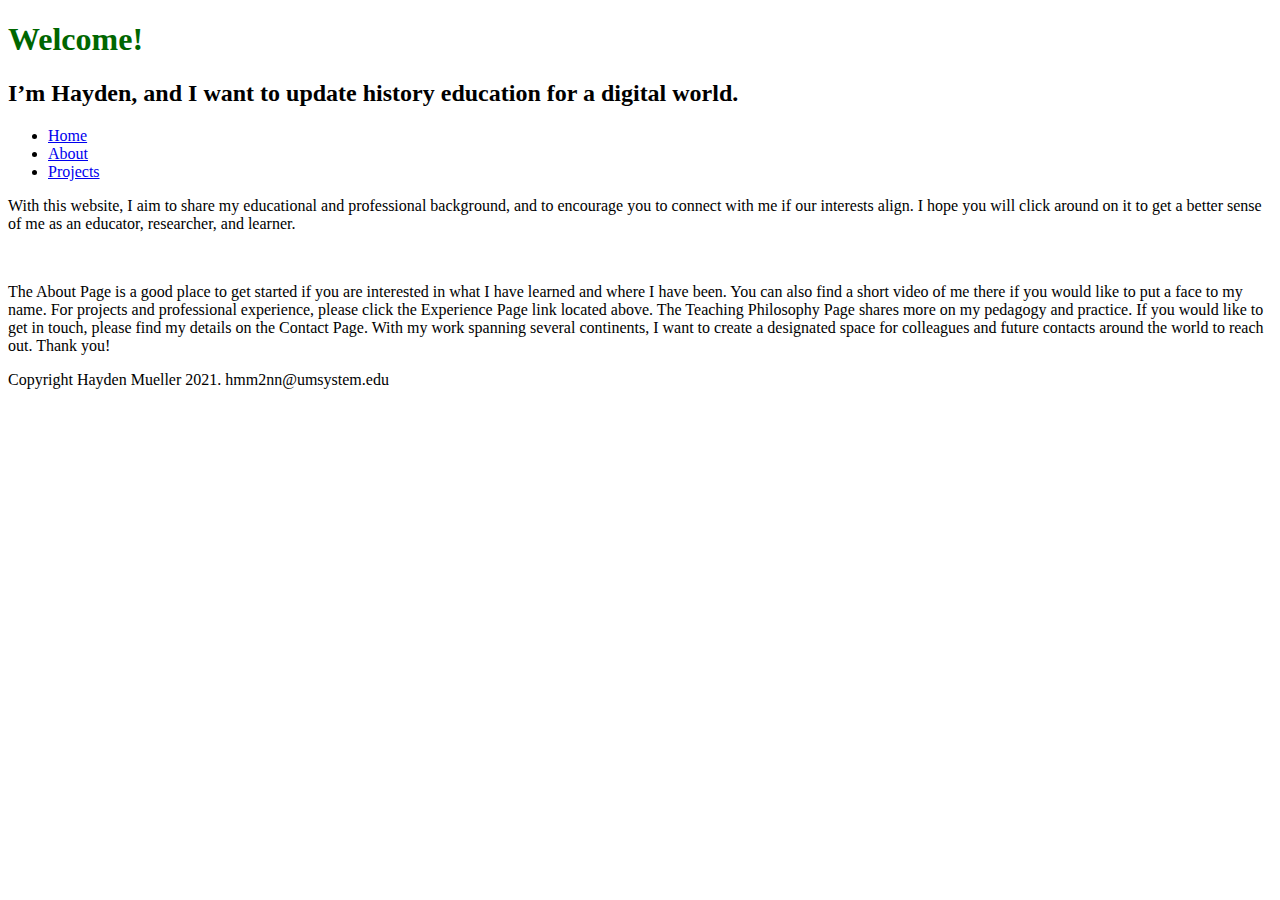
==== islt_7310/islt_7310/index.html @ 9bd5399b "Add files via upload" ====
<!DOCTYPE html>
<html lang="en-US">
<!-- Title: Home Page
Use: Introduces users to site
Author: Hayden Mueller
Developed: 9/13/2021
Tested: 9/13/2021; Validated using https://validator.w3.org/nu/#textarea .
-->
<head>
               <meta charset="utf-8">
               <title>Home Page</title>
               <link rel="stylesheet" href="style.css">
               <link rel="nav" href="nav.css">
</head>
<header>    
    <h1 class="heading">Welcome!</h1> 
</header>
<body>
    <h2>I’m Hayden, and I want to update history education for a digital world.</h2>
        <nav>
            <ul>
                <li><a href=index.html>Home</a></li>
                <li><a href=about.html>About</a></li>
                <li><a href=#projects.html>Projects</a></li>
            </ul>
        </nav>
        <p>With this website, I aim to share my educational and professional background, and to encourage you to connect with me if our interests align. I hope you will click around on it to get a better sense of me as an educator, researcher, and learner. </p> 
        <br>
        <p>The About Page is a good place to get started if you are interested in what I have learned and where I have been. You can also find a short video of me there if you would like to put a face to my name. For projects and professional experience, please click the Experience Page link located above. The Teaching Philosophy Page shares more on my pedagogy and practice. If you would like to get in touch, please find my details on the Contact Page. With my work spanning several continents, I want to create a designated space for colleagues and future contacts around the world to reach out. Thank you!</p>
</body>
<footer>
    <p>Copyright Hayden Mueller 2021. hmm2nn@umsystem.edu</p>
</footer>
</html>
---- islt_7310/islt_7310/style.css ----
.heading {color: #006600;}
---- islt_7310/islt_7310/nav.css ----
ul li{
    color: #d7dada;
    display:inline-block;
    border:#78AB3B 5px solid;
    margin-left:30px;
    padding:10px;
}
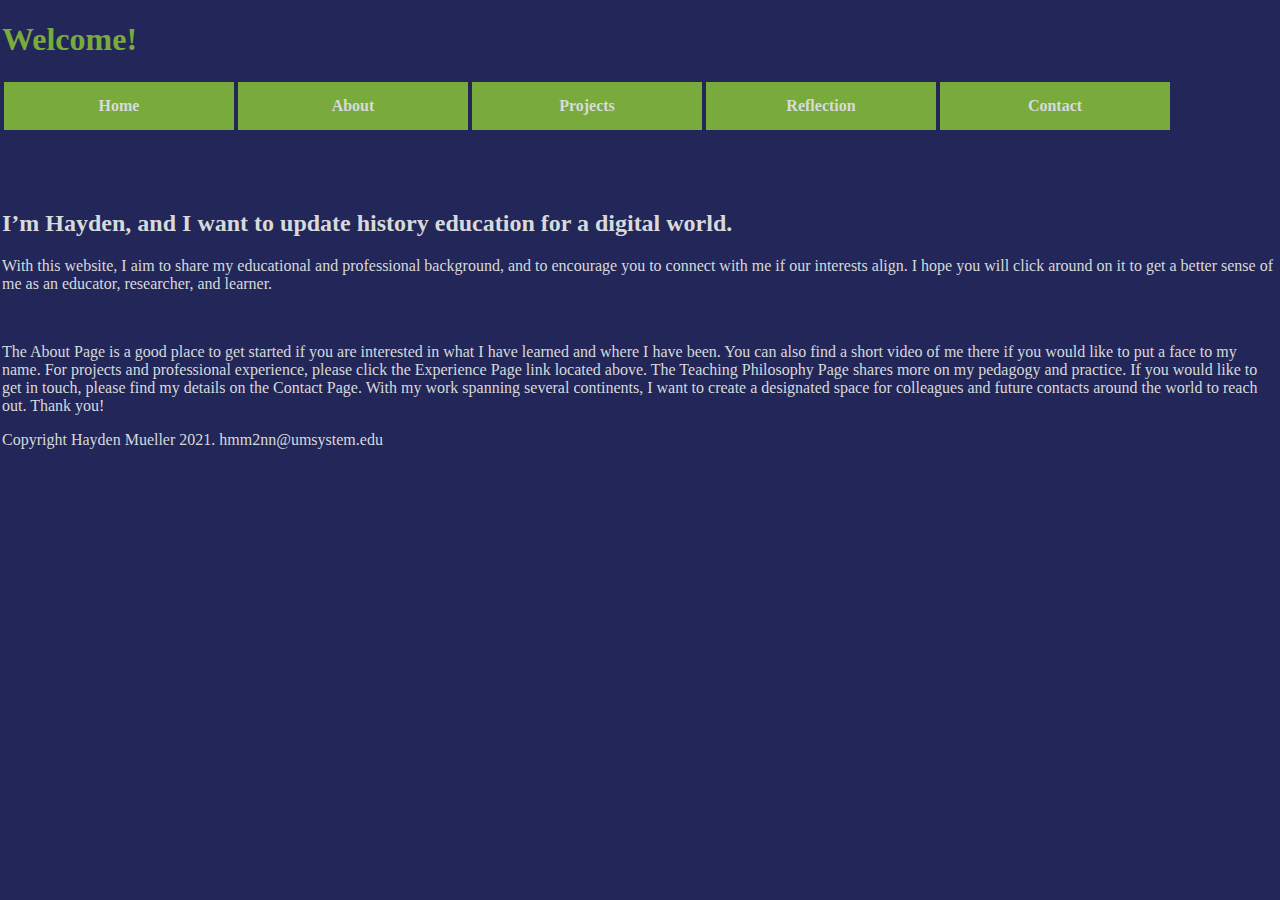
==== commit 7ff9ee9c: "Add files via upload" ====
--- a/islt_7310/islt_7310/index.html
+++ b/islt_7310/islt_7310/index.html
@@ -10,20 +10,31 @@
                <meta charset="utf-8">
                <title>Home Page</title>
                <link rel="stylesheet" href="style.css">
-               <link rel="nav" href="nav.css">
+               <link rel="stylesheet" href="nav.css"> 
 </head>
 <header>    
     <h1 class="heading">Welcome!</h1> 
 </header>
 <body>
-    <h2>I’m Hayden, and I want to update history education for a digital world.</h2>
-        <nav>
-            <ul>
-                <li><a href=index.html>Home</a></li>
-                <li><a href=about.html>About</a></li>
-                <li><a href=#projects.html>Projects</a></li>
-            </ul>
-        </nav>
+    <nav>
+        <ul>
+            <li><a href=index.html>Home</a></li>
+            <li><a href=about.html>About</a></li>
+            <li><a href=project.html>Projects</a>
+                <ul>
+                    <li><a href=#Link1>Link 1</a></li>
+                    <li><a href=#Link2>Link 2</a></li>
+                    <li><a href=#Link3>Link 3</a></li>
+                </ul>
+            </li>
+            <li><a href=reflection.html>Reflection</a></li>
+            <li><a href=#contact.html>Contact</a></li>
+        </ul>
+    </nav>
+        <br>
+        <br>
+        <br>
+        <h2>I’m Hayden, and I want to update history education for a digital world.</h2>
         <p>With this website, I aim to share my educational and professional background, and to encourage you to connect with me if our interests align. I hope you will click around on it to get a better sense of me as an educator, researcher, and learner. </p> 
         <br>
         <p>The About Page is a good place to get started if you are interested in what I have learned and where I have been. You can also find a short video of me there if you would like to put a face to my name. For projects and professional experience, please click the Experience Page link located above. The Teaching Philosophy Page shares more on my pedagogy and practice. If you would like to get in touch, please find my details on the Contact Page. With my work spanning several continents, I want to create a designated space for colleagues and future contacts around the world to reach out. Thank you!</p>
--- a/islt_7310/islt_7310/style.css
+++ b/islt_7310/islt_7310/style.css
@@ -1 +1,11 @@
-.heading {color: #006600;}+.heading {color: #78ab3b;}
+.paragraph::first-letter {font-size: 150%;}
+.subparagraph {text-indent: 2em;}
+body {
+    border: none;
+    margin: 2px;
+}
+main {
+    border: none;
+    margin: 20px;
+}--- a/islt_7310/islt_7310/nav.css
+++ b/islt_7310/islt_7310/nav.css
@@ -1,7 +1,46 @@
-ul li{
+*{
+    background-color: #222659;
     color: #d7dada;
+}
+nav ul {
+    list-style-type: none;
+    margin: 0;
+    padding: 0;
     display:inline-block;
-    border:#78AB3B 5px solid;
-    margin-left:30px;
-    padding:10px;
+
+}
+nav>ul li {
+    position: relative;
+    text-align: center;
+    font-weight: bold;
+    color: #D7DADA;
+    float: left;
+}
+nav a {
+    text-decoration: none;
+    display: inline-block;
+    background-color: #78AB3B;
+    padding: 15px 15px 15px 15px;
+    width: 200px; 
+    margin: 2px;
+}
+
+nav ul>li ul{
+    position: absolute;
+    top: 100%;
+    display: none;
+}
+nav ul ul li {
+    float:none;
+}
+
+nav>ul>li:hover>ul{
+    display: block;
+}
+
+footer{
+    position: relative;
+    bottom: 0;
+    width: 100%;
+    height: 0px;
 }